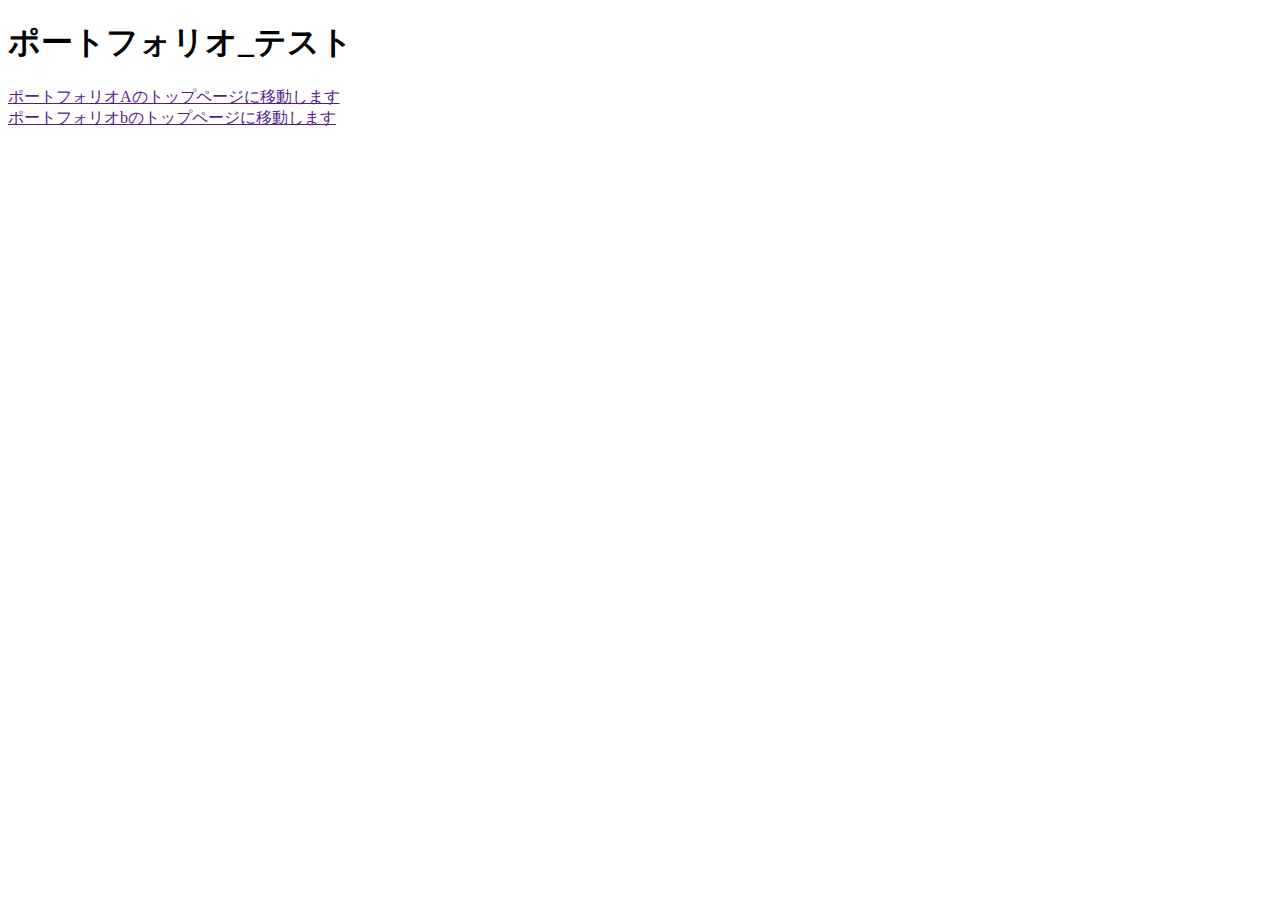
==== index.html @ 797b4bd2 "20220301 repository up" ====
<!DOCTYPE html>
<html lang="ja">

<head>
  <meta charset="UTF-8">
  <meta http-equiv="X-UA-Compatible" content="IE=edge">
  <meta name="viewport" content="width=device-width, initial-scale=1.0">
  <title>ポートフォリオ</title>
</head>

<body>
  <h1>ポートフォリオ_テスト</h1>
  <a href="">ポートフォリオAのトップページに移動します</a>
  <br>
  <a href="">ポートフォリオbのトップページに移動します</a>
</body>

</html>
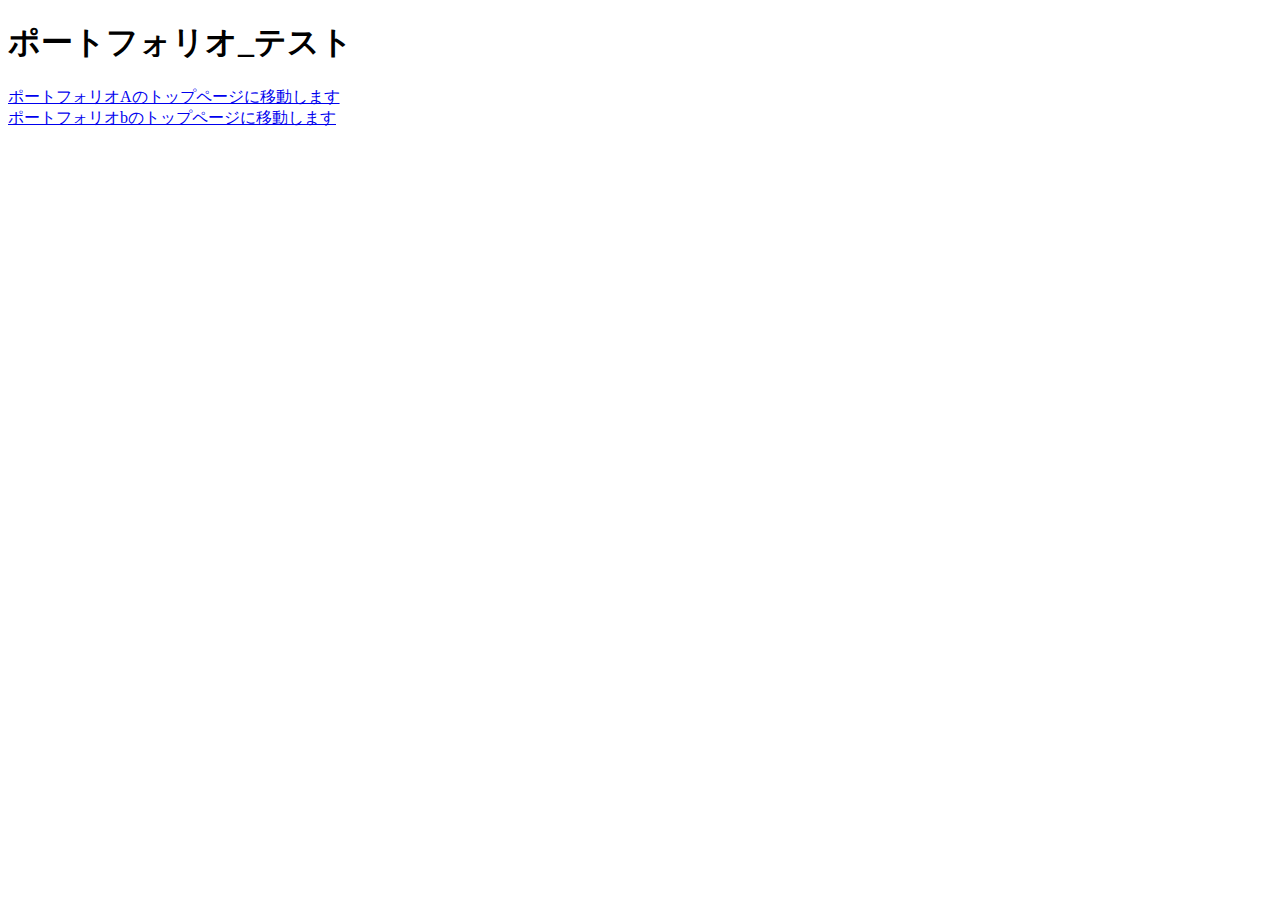
==== commit 52bc749d: "20220301 2site henrik coffeegypcy update" ====
--- a/index.html
+++ b/index.html
@@ -10,9 +10,9 @@
 
 <body>
   <h1>ポートフォリオ_テスト</h1>
-  <a href="">ポートフォリオAのトップページに移動します</a>
+  <a href="./henrik/">ポートフォリオAのトップページに移動します</a>
   <br>
-  <a href="">ポートフォリオbのトップページに移動します</a>
+  <a href="./coffeegypsy/">ポートフォリオbのトップページに移動します</a>
 </body>
 
 </html>